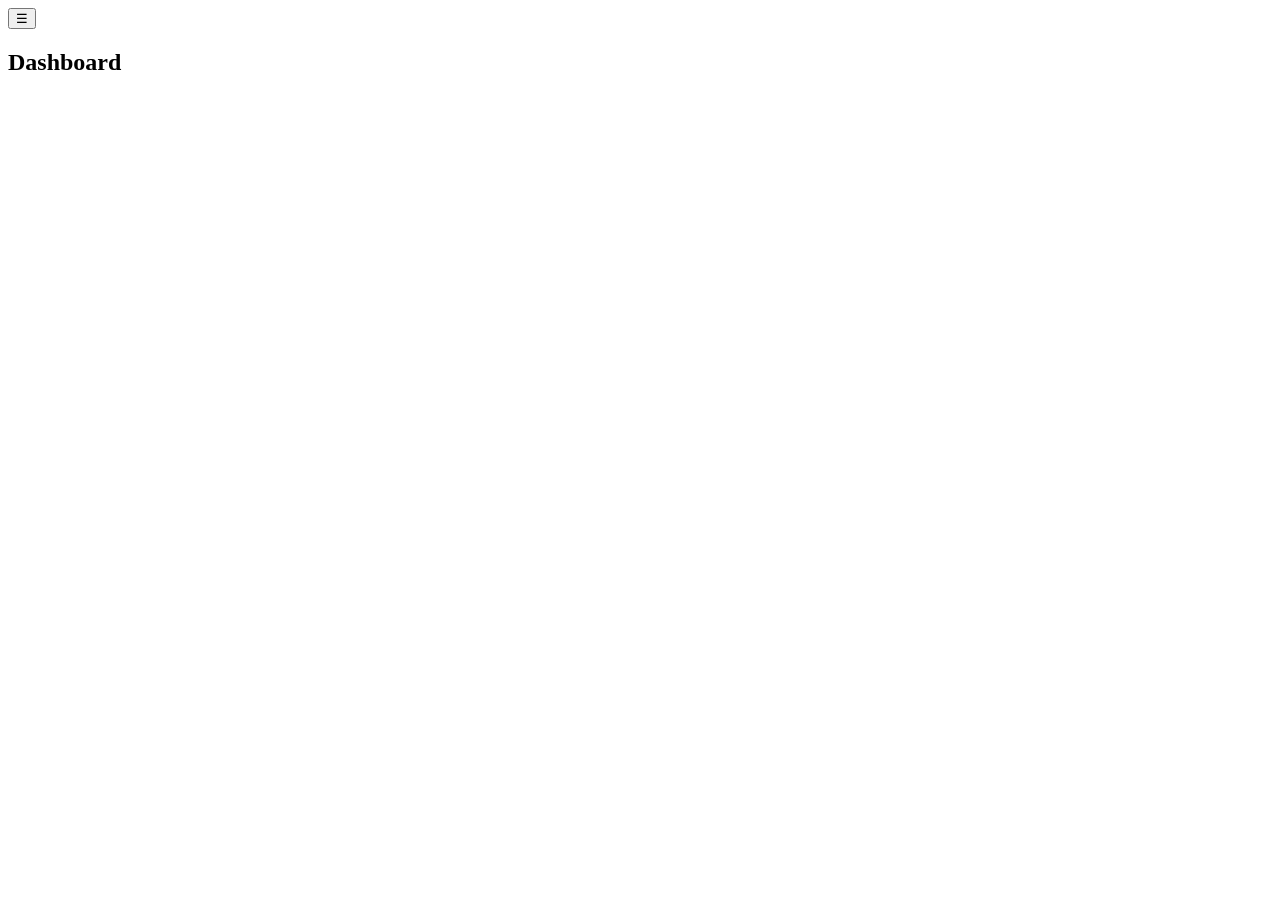
==== cableruns.html @ c73b8990 "Add files via upload" ====
<!DOCTYPE html>
<html lang="en">
<head>
<meta charset="UTF-8">
<meta name="viewport" content="width=device-width, initial-scale=1.0, minimum-scale=0.4, maximum-scale=5.0">
<title>Van Nice Site Manager</title>
<link rel="stylesheet" href="css/styles.css">
</head>
<body>
<div id="screen-app" class="screen active" style="display:flex">
  <div class="sidebar" id="sidebar-container"></div>
  <div class="main">
    <div class="topbar">
      <button class="sidebar-toggle" id="sidebar-toggle-btn" onclick="toggleSidebar()" title="Toggle menu">&#9776;</button>
      <h2 id="view-title">Dashboard</h2>
      <div id="topbar-actions"></div>
    </div>
    <div class="view-area" id="view-area"></div>
  </div>
</div>
<div class="modal-overlay" id="modal-overlay" onclick="closeModal(event)">
  <div class="modal" id="modal-content"></div>
</div>
<div id="rack-port-tooltip"></div>
<div id="toast"></div>
<input type="file" id="import-input" accept=".json" style="display:none" onchange="handleImport(event)">
<script src="js/core.js"></script>
<script src="js/gdrive.js"></script>
<script src="js/layout.js"></script>
<script src="js/cableruns.js"></script>
<script>
  initPage('cableruns');
  renderCableRuns();
</script>
<script src="https://accounts.google.com/gsi/client" async defer></script>
</body>
</html>
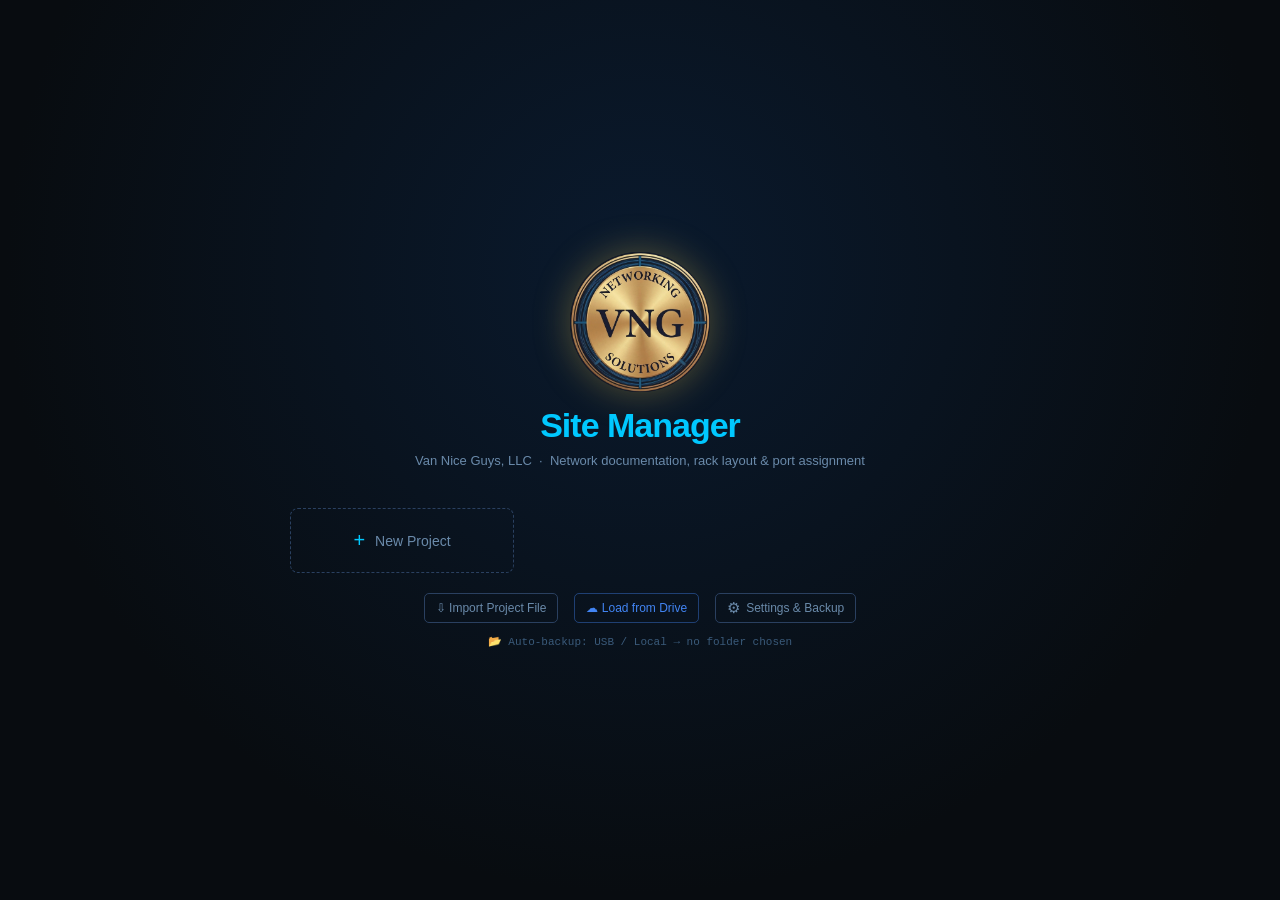
==== commit 78f2770e: "Add files via upload" ====
--- a/cableruns.html
+++ b/cableruns.html
@@ -29,8 +29,10 @@
 <script src="js/layout.js"></script>
 <script src="js/cableruns.js"></script>
 <script>
-  initPage('cableruns');
-  renderCableRuns();
+  (async () => {
+    await initPage('cableruns');
+    renderCableRuns();
+  })();
 </script>
 <script src="https://accounts.google.com/gsi/client" async defer></script>
 </body>
--- a/css/styles.css
+++ b/css/styles.css
@@ -0,0 +1,503 @@
+  :root {
+    --bg: #080c10;
+    --panel: #0e1620;
+    --card: #141e2a;
+    --card2: #1a2636;
+    --border: #1f3044;
+    --border2: #2a4060;
+    --accent: #00c8ff;
+    --accent2: #0088cc;
+    --green: #00e87a;
+    --amber: #ffaa00;
+    --red: #ff4455;
+    --text: #d0e4f8;
+    --text2: #6a8aaa;
+    --text3: #3a5a7a;
+    --font: 'Segoe UI', Tahoma, Geneva, sans-serif;
+    --mono: 'Consolas', 'Courier New', monospace;
+  }
+  * { box-sizing: border-box; margin: 0; padding: 0; }
+  body { background: var(--bg); color: var(--text); font-family: var(--font); font-size: 14px; height: 100vh; overflow: hidden; }
+
+  /* Scrollbar */
+  ::-webkit-scrollbar { width: 6px; height: 6px; }
+  ::-webkit-scrollbar-track { background: var(--panel); }
+  ::-webkit-scrollbar-thumb { background: var(--border2); border-radius: 3px; }
+
+  /* ─── SCREENS ─── */
+  .screen { display: none; height: 100vh; }
+  .screen.active { display: flex; }
+
+  /* ─── PROJECT SCREEN ─── */
+  #screen-projects {
+    flex-direction: column;
+    align-items: center;
+    justify-content: center;
+    background: radial-gradient(ellipse at 50% 30%, #0a1a2e 0%, var(--bg) 70%);
+  }
+  .proj-header { text-align: center; margin-bottom: 40px; }
+  .proj-header .logo { font-family: var(--mono); font-size: 11px; color: var(--accent); letter-spacing: 3px; text-transform: uppercase; margin-bottom: 14px; }
+  .proj-header h1 { font-size: 34px; font-weight: 300; letter-spacing: -1px; color: #fff; }
+  .proj-header h1 span { color: var(--accent); font-weight: 600; }
+  .proj-header p { color: var(--text2); font-size: 13px; margin-top: 8px; }
+  .proj-grid { display: grid; grid-template-columns: repeat(auto-fill, minmax(210px, 1fr)); gap: 14px; width: 700px; max-width: 95vw; margin-bottom: 20px; }
+  .proj-card {
+    background: var(--card);
+    border: 1px solid var(--border);
+    border-radius: 8px;
+    padding: 20px;
+    cursor: pointer;
+    transition: all .18s;
+    position: relative;
+  }
+  .proj-card:hover { border-color: var(--accent); background: var(--card2); transform: translateY(-2px); }
+  .proj-card .pname { font-size: 15px; font-weight: 600; color: #fff; margin-bottom: 6px; white-space: nowrap; overflow: hidden; text-overflow: ellipsis; }
+  .proj-card .pmeta { font-size: 11px; color: var(--text2); font-family: var(--mono); }
+  .proj-card .pmeta span { color: var(--accent); }
+  .proj-card .pdel { position: absolute; top: 10px; right: 10px; background: none; border: none; color: var(--text3); cursor: pointer; font-size: 15px; line-height:1; padding: 2px 5px; border-radius: 3px; }
+  .proj-card .pdel:hover { color: var(--red); background: rgba(255,68,85,.1); }
+  .proj-new {
+    background: transparent;
+    border: 1px dashed var(--border2);
+    border-radius: 8px;
+    padding: 20px;
+    cursor: pointer;
+    transition: all .18s;
+    display: flex; align-items: center; justify-content: center; gap: 10px;
+    color: var(--text2); font-size: 14px;
+  }
+  .proj-new:hover { border-color: var(--accent); color: var(--accent); }
+  .proj-actions { display: flex; gap: 10px; }
+  .btn { display: inline-flex; align-items: center; gap: 7px; padding: 8px 16px; border-radius: 5px; font-size: 13px; font-family: var(--font); cursor: pointer; border: 1px solid transparent; transition: all .15s; }
+  .btn-primary { background: var(--accent2); border-color: var(--accent); color: #fff; }
+  .btn-primary:hover { background: var(--accent); }
+  .btn-ghost { background: transparent; border-color: var(--border2); color: var(--text2); }
+  .btn-ghost:hover { border-color: var(--accent); color: var(--accent); }
+  .btn-danger { background: transparent; border-color: rgba(255,68,85,.4); color: var(--red); }
+  .btn-danger:hover { background: rgba(255,68,85,.1); }
+  .btn-sm { padding: 5px 11px; font-size: 12px; }
+  .btn-icon { padding: 6px 9px; }
+
+  /* ─── MAIN APP ─── */
+  #screen-app { flex-direction: row; }
+  .sidebar {
+    width: 220px; min-width: 220px;
+    background: var(--panel);
+    border-right: 1px solid var(--border);
+    display: flex; flex-direction: column;
+    padding: 0;
+    transition: width .2s ease, min-width .2s ease, opacity .2s ease;
+    overflow: hidden;
+  }
+  .sidebar.collapsed {
+    width: 0; min-width: 0; opacity: 0; border-right: none;
+    pointer-events: none;
+  }
+  /* Hamburger button */
+  .sidebar-toggle {
+    background: none; border: none; cursor: pointer;
+    color: var(--text2); font-size: 18px; line-height: 1;
+    padding: 6px 8px; border-radius: 4px; flex-shrink: 0;
+    transition: color .14s, background .14s;
+  }
+  .sidebar-toggle:hover { color: var(--accent); background: rgba(0,200,255,.08); }
+  .sidebar-top {
+    padding: 16px 16px 12px;
+    border-bottom: 1px solid var(--border);
+  }
+  .sidebar-logo { font-family: var(--mono); font-size: 10px; letter-spacing: 2px; color: var(--accent); text-transform: uppercase; margin-bottom: 4px; }
+  .sidebar-project { font-size: 14px; font-weight: 600; color: #fff; white-space: nowrap; overflow: hidden; text-overflow: ellipsis; }
+  .sidebar-nav { flex: 1; padding: 10px 0; overflow-y: auto; }
+  .nav-section { padding: 6px 16px 4px; font-size: 10px; color: var(--text3); letter-spacing: 1.5px; text-transform: uppercase; font-family: var(--mono); }
+  .nav-item {
+    display: flex; align-items: center; gap: 10px;
+    padding: 9px 16px; cursor: pointer;
+    color: var(--text2); font-size: 13px;
+    transition: all .14s; border-left: 2px solid transparent;
+  }
+  .nav-item:hover { color: var(--text); background: rgba(0,200,255,.04); }
+  .nav-item.active { color: var(--accent); border-left-color: var(--accent); background: rgba(0,200,255,.07); }
+  .nav-item .nav-icon { width: 16px; text-align: center; font-size: 14px; }
+  .sidebar-bottom { padding: 12px 16px; border-top: 1px solid var(--border); display: flex; flex-direction: column; gap: 7px; }
+  .sidebar-bottom .btn { width: 100%; justify-content: center; font-size: 12px; }
+
+  /* ─── MAIN CONTENT ─── */
+  .main { flex: 1; display: flex; flex-direction: column; overflow: hidden; }
+  .topbar {
+    height: 50px; min-height: 50px;
+    background: var(--panel);
+    border-bottom: 1px solid var(--border);
+    display: flex; align-items: center; padding: 0 20px;
+    gap: 12px;
+  }
+  .topbar h2 { font-size: 16px; font-weight: 600; flex: 1; }
+  .view-area { flex: 1; overflow-y: auto; padding: 20px; }
+
+  /* ─── BADGES / TAGS ─── */
+  .badge { display: inline-flex; align-items: center; padding: 2px 8px; border-radius: 10px; font-size: 11px; font-family: var(--mono); }
+  .badge-switch { background: rgba(0,200,255,.12); color: var(--accent); border: 1px solid rgba(0,200,255,.25); }
+  .badge-nonswitch { background: rgba(255,170,0,.12); color: var(--amber); border: 1px solid rgba(255,170,0,.25); }
+  .badge-green { background: rgba(0,232,122,.12); color: var(--green); border: 1px solid rgba(0,232,122,.25); }
+  .badge-gray { background: rgba(106,138,170,.1); color: var(--text2); border: 1px solid var(--border); }
+
+  /* ─── DEVICE LIST VIEW ─── */
+  .toolbar { display: flex; align-items: center; gap: 10px; margin-bottom: 16px; flex-wrap: wrap; }
+  .search-box { display: flex; align-items: center; gap: 8px; background: var(--card); border: 1px solid var(--border); border-radius: 5px; padding: 7px 12px; flex: 1; min-width: 200px; }
+  .search-box input { background: none; border: none; outline: none; color: var(--text); font-size: 13px; width: 100%; font-family: var(--font); }
+  .search-box input::placeholder { color: var(--text3); }
+  .filter-tabs { display: flex; gap: 4px; }
+  .filter-tab { padding: 6px 12px; border-radius: 4px; font-size: 12px; cursor: pointer; border: 1px solid var(--border); background: transparent; color: var(--text2); transition: all .14s; }
+  .filter-tab:hover { border-color: var(--border2); color: var(--text); }
+  .filter-tab.active { background: var(--card2); border-color: var(--accent); color: var(--accent); }
+  .table-wrap { background: var(--card); border: 1px solid var(--border); border-radius: 8px; overflow: hidden; }
+  table { width: 100%; border-collapse: collapse; }
+  th { background: var(--panel); padding: 10px 14px; text-align: left; font-size: 11px; color: var(--text2); font-family: var(--mono); letter-spacing: 0.5px; text-transform: uppercase; border-bottom: 1px solid var(--border); white-space: nowrap; }
+  td { padding: 10px 14px; border-bottom: 1px solid var(--border); font-size: 13px; user-select: text; }
+  tr:last-child td { border-bottom: none; }
+  tr:hover td { background: var(--card2); }
+  td .mono { font-family: var(--mono); font-size: 12px; color: var(--text2); user-select: text; cursor: text; }
+  .td-actions { display: flex; gap: 5px; }
+  /* Sticky device list header */
+  .devices-sticky-header { position: sticky; top: -20px; z-index: 20; background: var(--bg); padding-top: 0; margin-top: -20px; padding-bottom: 8px; }
+  .devices-table-wrap { background: var(--card); border: 1px solid var(--border); border-radius: 8px; overflow: hidden; }
+  .devices-table-wrap thead th { position: sticky; top: 0; z-index: 10; background: var(--panel); }
+  .devices-table-scroll { max-height: calc(100vh - 260px); overflow-y: auto; border: 1px solid var(--border); border-radius: 8px; }
+  .devices-table-scroll thead th { position: sticky; top: 0; z-index: 5; background: var(--panel); }
+
+  /* ─── RACK VIEW ─── */
+  .rack-layout { display: flex; gap: 20px; align-items: flex-start; }
+  .device-pool { width: 220px; min-width: 220px; flex-shrink: 0; }
+  .device-pool h3 { font-size: 12px; color: var(--text2); font-family: var(--mono); letter-spacing: 1px; text-transform: uppercase; margin-bottom: 10px; }
+  .template-panel { margin-top: 14px; padding-top: 12px; border-top: 1px solid var(--border); }
+  .template-panel-hdr { font-size: 10px; color: var(--text3); font-family: var(--mono); text-transform: uppercase; letter-spacing: 1px; margin-bottom: 8px; display: flex; align-items: center; justify-content: space-between; cursor: pointer; user-select: none; }
+  .template-panel-hdr:hover { color: var(--text2); }
+  .template-category { margin-bottom: 8px; }
+  .template-cat-label { font-size: 10px; color: var(--text3); font-family: var(--mono); margin-bottom: 4px; padding-left: 2px; }
+  .template-btn { width: 100%; text-align: left; background: var(--card); border: 1px solid var(--border); border-radius: 5px; color: var(--text2); font-size: 11px; padding: 5px 8px; cursor: pointer; margin-bottom: 3px; transition: all .12s; display: block; }
+  .template-btn:hover { border-color: var(--accent); color: var(--accent); background: rgba(0,200,255,.06); }
+  .pool-device {
+    background: var(--card);
+    border: 1px solid var(--border);
+    border-radius: 5px;
+    padding: 9px 12px;
+    margin-bottom: 7px;
+    cursor: grab;
+    transition: all .14s;
+    user-select: none;
+  }
+  .pool-device:hover { border-color: var(--accent); }
+  .pool-device.dragging { opacity: .4; cursor: grabbing; }
+  .pool-device .dname { font-size: 13px; font-weight: 600; white-space: nowrap; overflow: hidden; text-overflow: ellipsis; }
+  .pool-device .dtype { font-size: 11px; color: var(--text2); font-family: var(--mono); }
+  .rack-area { flex: 1; display: flex; gap: 20px; align-items: flex-start; min-width: 0; }
+  .rack-col  { display: flex; flex-direction: column; gap: 20px; flex: 1; min-width: 0; }
+  .rack-container { background: var(--card); border: 1px solid var(--border); border-radius: 8px; overflow: hidden; width: 100%; }
+  .rack-header { background: var(--panel); padding: 10px 14px; border-bottom: 1px solid var(--border); display: flex; align-items: center; justify-content: space-between; }
+  .rack-header-left h3 { font-size: 14px; font-weight: 600; color: #fff; }
+  .rack-header-left p { font-size: 11px; color: var(--text2); font-family: var(--mono); }
+  .rack-body { padding: 10px; }
+  .rack-unit {
+    display: flex; align-items: center; gap: 8px;
+    margin-bottom: 2px;
+    min-height: 34px;
+  }
+  .rack-u-num { width: 28px; text-align: right; font-family: var(--mono); font-size: 11px; color: var(--text3); flex-shrink: 0; }
+  .rack-slot {
+    flex: 1; min-height: 32px;
+    background: var(--panel);
+    border: 1px dashed var(--border);
+    border-radius: 3px;
+    display: flex; align-items: center;
+    transition: all .14s;
+    position: relative;
+    overflow: visible;
+  }
+  .rack-slot.drag-over { border-color: var(--accent) !important; background: rgba(0,200,255,.1) !important; border-style: solid !important; }
+  .rack-slot.occupied { border-style: solid; border-color: var(--border2); background: var(--card2); }
+  .rack-slot.occupied:hover { border-color: var(--accent); }
+  .rack-slot .slot-label { padding: 0 4px 0 8px; font-size: 12px; font-weight: 600; display: flex; align-items: center; gap: 5px; flex-shrink: 0; min-width: 80px; max-width: 180px; overflow: hidden; }
+  .rack-slot .slot-remove { position: absolute; right: 0; top: 0; bottom: 0; flex-shrink: 0; background: rgba(255,68,85,.15); border: none; border-radius: 0 3px 3px 0; color: var(--red); cursor: pointer; min-width: 26px; font-size: 12px; display: none; align-items: center; justify-content: center; z-index: 3; padding: 0 6px; }
+  .rack-slot.occupied:hover .slot-remove { display: flex; }
+  .rack-slot.occupied:hover { padding-right: 28px; }
+  .rack-slot.rack-dragging-source { opacity: .35; }
+
+  /* ─── PORT HOVER TOOLTIP + CROSS-HIGHLIGHT ─── */
+  #rack-port-tooltip { position: fixed; z-index: 9999; pointer-events: none; background: rgba(10,21,32,0.78); backdrop-filter: blur(6px); -webkit-backdrop-filter: blur(6px); border: 1px solid var(--accent); border-radius: 6px; padding: 7px 11px; font-size: 11px; font-family: var(--mono); color: var(--text); box-shadow: 0 4px 20px #000c; max-width: 240px; line-height: 1.6; display: none; }
+  #rack-port-tooltip .rpt-port { color: var(--text3); font-size: 10px; }
+  #rack-port-tooltip .rpt-name { color: #fff; font-weight: 700; font-size: 12px; }
+  #rack-port-tooltip .rpt-ip { color: var(--accent); }
+  #rack-port-tooltip .rpt-mac { color: var(--text2); }
+  .rack-port-sq.port-hl, .pp-port.port-hl { outline: 2px solid #fff; outline-offset: 2px; z-index: 6; position: relative; filter: brightness(1.4); }
+
+  /* ─── PORT ROWS (2-row layout) ─── */
+  .port-rows-wrap { display: flex; flex-direction: column; gap: 6px; }
+  .port-row { display: flex; gap: 6px; flex-wrap: wrap; }
+  .port-cell-sm {
+    background: var(--card);
+    border: 1px solid var(--border);
+    border-radius: 4px;
+    padding: 6px 8px;
+    cursor: pointer;
+    transition: all .14s;
+    min-width: 80px;
+    flex: 1;
+  }
+  .port-cell-sm:hover { border-color: var(--accent); }
+  .port-cell-sm.assigned { background: rgba(0,232,122,.05); }
+  .port-cell-sm .port-num { font-family: var(--mono); font-size: 10px; color: var(--text3); margin-bottom: 2px; }
+  .port-cell-sm .port-device { font-size: 11px; font-weight: 600; color: var(--text); white-space: nowrap; overflow: hidden; text-overflow: ellipsis; }
+  .port-cell-sm .port-empty { font-size: 11px; color: var(--text3); }
+  .port-vlan-tag { display: inline-block; font-family: var(--mono); font-size: 9px; padding: 1px 4px; border-radius: 2px; margin-top: 2px; }
+
+  /* ─── PORT ASSIGNMENT ─── */
+  .port-layout { display: flex; gap: 20px; align-items: flex-start; }
+  .port-switch-selector { width: 220px; min-width: 220px; }
+  .switch-item { padding: 10px 12px; background: var(--card); border: 1px solid var(--border); border-radius: 5px; cursor: pointer; margin-bottom: 6px; transition: all .14s; }
+  .switch-item:hover, .switch-item.active { border-color: var(--accent); background: var(--card2); }
+  .switch-item .sname { font-size: 13px; font-weight: 600; }
+  .switch-item .smeta { font-size: 11px; color: var(--text2); font-family: var(--mono); }
+  .port-panel { flex: 1; min-width: 0; }
+
+  /* ─── FLOWCHART VIEW ─── */
+  #flowchart-svg { background: var(--card); border-radius: 8px; border: 1px solid var(--border); display: block; }
+  .fc-toolbar { display: flex; gap: 8px; margin-bottom: 12px; flex-wrap: wrap; align-items: center; }
+  .fc-node-edit { background: var(--card2); border: 1px solid var(--border2); border-radius: 8px; padding: 14px; margin-top: 14px; }
+  .fc-node-edit h4 { margin-bottom: 10px; font-size: 13px; color: var(--accent); }
+  .fc-main-layout { display:flex; gap:10px; align-items:flex-start; }
+  .fc-pool-panel { width:200px; flex-shrink:0; border:1px solid var(--border); border-radius:8px; background:var(--card); padding:10px; overflow-y:auto; }
+
+  /* ─── FORMS ─── */
+  .form-row { margin-bottom: 12px; }
+  .form-row label { display: block; font-size: 11px; color: var(--text2); margin-bottom: 5px; text-transform: uppercase; letter-spacing: 0.5px; font-family: var(--mono); }
+  .form-control { width: 100%; background: var(--panel); border: 1px solid var(--border); border-radius: 5px; padding: 8px 12px; color: var(--text); font-size: 13px; font-family: var(--font); outline: none; transition: border-color .15s; }
+  .form-control:focus { border-color: var(--accent); }
+  select.form-control option { background: var(--panel); }
+  .form-row-inline { display: flex; gap: 12px; }
+  .form-row-inline .form-row { flex: 1; }
+
+  /* ─── MODAL ─── */
+  .modal-overlay { display: none; position: fixed; inset: 0; background: rgba(0,0,0,.7); z-index: 100; align-items: center; justify-content: center; }
+  .modal-overlay.open { display: flex; }
+  .modal { background: var(--card); border: 1px solid var(--border2); border-radius: 10px; padding: 24px; width: 460px; max-width: 95vw; max-height: 90vh; overflow-y: auto; box-shadow: 0 20px 60px rgba(0,0,0,.5); }
+  .modal h3 { font-size: 17px; font-weight: 600; color: #fff; margin-bottom: 18px; }
+  .modal-actions { display: flex; justify-content: flex-end; gap: 8px; margin-top: 20px; }
+
+  /* ─── EMPTY STATE ─── */
+  .empty-state { text-align: center; padding: 60px 20px; color: var(--text2); }
+  .empty-state .empty-icon { font-size: 40px; margin-bottom: 14px; opacity: .4; }
+  .empty-state h3 { font-size: 16px; color: var(--text); margin-bottom: 8px; }
+  .empty-state p { font-size: 13px; color: var(--text2); }
+
+  /* ─── STATS ROW ─── */
+  .stats-row { display: flex; gap: 12px; margin-bottom: 20px; flex-wrap: wrap; }
+  .stat-card { background: var(--card); border: 1px solid var(--border); border-radius: 7px; padding: 14px 18px; min-width: 120px; }
+  .stat-card .sv { font-size: 26px; font-weight: 700; color: #fff; font-family: var(--mono); }
+  .stat-card .sl { font-size: 11px; color: var(--text2); margin-top: 2px; text-transform: uppercase; letter-spacing: 0.5px; }
+  .stat-card .sv.accent { color: var(--accent); }
+  .stat-card .sv.green { color: var(--green); }
+  .stat-card .sv.amber { color: var(--amber); }
+
+  /* ─── TOAST ─── */
+  #toast { position: fixed; bottom: 20px; right: 20px; background: var(--card2); border: 1px solid var(--border2); border-radius: 7px; padding: 12px 18px; font-size: 13px; color: var(--text); box-shadow: 0 8px 30px rgba(0,0,0,.4); opacity: 0; transform: translateY(10px); transition: all .25s; pointer-events: none; z-index: 200; }
+  #toast.show { opacity: 1; transform: translateY(0); }
+  #toast.success { border-color: var(--green); }
+  #toast.error { border-color: var(--red); }
+
+  /* ─── CHECKBOXES ─── */
+  input[type=checkbox] { width: 20px; height: 20px; accent-color: var(--accent); cursor: pointer; }
+  th.th-check, td.td-check { width: 44px; padding: 10px 10px 10px 14px; }
+
+  /* ─── BULK ACTION BAR ─── */
+  .bulk-bar {
+    display: flex; align-items: center; gap: 8px; flex-wrap: wrap;
+    background: linear-gradient(90deg, rgba(0,200,255,.08), rgba(0,200,255,.03));
+    border: 1px solid rgba(0,200,255,.25);
+    border-radius: 7px; padding: 9px 14px; margin-bottom: 12px;
+  }
+  .bulk-bar .bulk-count { font-size: 13px; font-weight: 600; color: var(--accent); margin-right: 4px; }
+  .bulk-bar .bulk-sep { color: var(--text3); }
+
+  /* ─── WIDE MODAL ─── */
+  .modal-wide { width: 960px; max-width: 98vw; }
+
+  /* ─── REVIEW TABLE ─── */
+  .review-table-wrap { max-height: 55vh; overflow-y: auto; border: 1px solid var(--border); border-radius: 6px; }
+  .review-table-wrap table { font-size: 12px; }
+  .review-table-wrap th { font-size: 10px; padding: 8px 10px; }
+  .review-table-wrap td { padding: 7px 10px; }
+  .review-row-deselected td { opacity: .35; }
+  .review-row-deselected td:first-child { opacity: 1; }
+  .review-stats { display: flex; gap: 14px; flex-wrap: wrap; margin: 10px 0 4px; font-size: 12px; color: var(--text2); }
+  .review-stats span { color: var(--accent); font-family: var(--mono); font-weight: 600; }
+
+  /* ─── ROW SELECTED ─── */
+  tr.row-selected td { background: rgba(0,200,255,.06) !important; }
+
+  /* ─── SORTABLE HEADERS ─── */
+  th.sortable { cursor: pointer; user-select: none; white-space: nowrap; }
+  th.sortable:hover { color: var(--text); background: rgba(0,200,255,.06); }
+  th.sortable.sort-asc, th.sortable.sort-desc { color: var(--accent); }
+  th.sortable .sort-arrow { display: inline-block; margin-left: 4px; font-size: 10px; opacity: .5; }
+  th.sortable.sort-asc .sort-arrow, th.sortable.sort-desc .sort-arrow { opacity: 1; }
+
+  /* ─── DEVICE TYPE BADGE ─── */
+  .dt-badge { display: inline-flex; align-items: center; gap: 5px; padding: 2px 8px; border-radius: 10px; font-size: 11px; font-family: var(--mono); border: 1px solid rgba(255,255,255,.1); }
+  .dt-dot { width: 8px; height: 8px; border-radius: 50%; flex-shrink: 0; }
+
+  /* ─── RACK PORT SQUARES — 2-row ─── */
+  .rack-port-grid { display: flex; flex-direction: column; gap: 2px; padding: 3px 6px 3px 2px; flex-shrink: 0; }
+  .rack-port-row { display: flex; gap: 2px; }
+  .rack-port-sq { width: 7px; height: 7px; border-radius: 1px; border: 1.5px solid #3a5a7a; background: transparent; flex-shrink: 0; cursor: pointer; transition: all .1s; }
+  .rack-port-sq:hover { transform: scale(1.5); z-index: 5; position: relative; }
+
+  /* ─── PATCH PANEL FACEPLATE ─── */
+  .pp-faceplate { display: flex; flex-direction: column; gap: 3px; padding: 4px 6px; flex: 1; min-width: 0; }
+  .pp-row { display: flex; flex-wrap: nowrap; gap: 3px; }
+  .pp-port { display: flex; flex-direction: column; align-items: center; width: 36px; border-radius: 3px; border: 1px solid #2a4a6a; background: #0d1e2e; cursor: pointer; padding: 2px 2px 3px; transition: border-color .1s, background .1s; flex-shrink: 0; }
+  .pp-port:hover { border-color: var(--accent); background: #0e2235; }
+  .pp-port.pp-assigned { border-color: var(--clr, #00e87a); background: color-mix(in srgb, var(--clr, #00e87a) 12%, #0d1e2e); }
+  .pp-port-num { font-size: 8px; font-family: Consolas,monospace; color: #3a6a9a; line-height: 1; }
+  .pp-port.pp-assigned .pp-port-num { color: var(--clr, #00e87a); }
+  .pp-port-jack { width: 10px; height: 10px; border-radius: 50%; border: 1.5px solid #2a4a6a; background: #060e18; margin: 2px 0; }
+  .pp-port.pp-assigned .pp-port-jack { background: var(--clr,#00e87a); border-color: var(--clr,#00e87a); box-shadow: 0 0 4px var(--clr,#00e87a)88; }
+  .pp-port-label { font-size: 7px; font-family: Consolas,monospace; color: #3a6a9a; white-space: nowrap; overflow: hidden; text-overflow: ellipsis; max-width: 34px; line-height: 1; text-align: center; }
+  .pp-port.pp-assigned .pp-port-label { color: #cce4f8; }
+  .pp-port.pp-labeled { border-color: var(--accent) !important; }
+  .pp-port.pp-labeled .pp-port-jack { border-color: var(--accent); box-shadow: 0 0 5px rgba(0,232,122,0.55); }
+  .pp-port.pp-labeled .pp-port-label { color: var(--accent) !important; font-weight: 700; }
+
+  /* ─── SETTINGS ─── */
+  .settings-section { margin-bottom: 24px; }
+  .settings-section h4 { font-size: 12px; color: var(--text2); font-family: var(--mono); text-transform: uppercase; letter-spacing: 1px; margin-bottom: 12px; border-bottom: 1px solid var(--border); padding-bottom: 8px; }
+  .color-grid { display: grid; grid-template-columns: repeat(auto-fill, minmax(200px, 1fr)); gap: 10px; }
+  .color-item { display: flex; align-items: center; gap: 10px; background: var(--card); border: 1px solid var(--border); border-radius: 6px; padding: 8px 12px; }
+  .color-item label { flex: 1; font-size: 13px; cursor: pointer; }
+  .color-item input[type=color] { width: 32px; height: 28px; padding: 2px; border: 1px solid var(--border2); border-radius: 4px; background: var(--panel); cursor: pointer; }
+
+  /* ─── MAC LOOKUP ─── */
+  .lookup-progress { font-size: 12px; color: var(--text2); font-family: var(--mono); padding: 8px 0; }
+
+  /* ─── PHOTOS ─── */
+  .photo-grid { display: grid; grid-template-columns: repeat(auto-fill, minmax(200px, 1fr)); gap: 14px; padding: 4px 0; }
+  .photo-card { background: var(--card); border: 1px solid var(--border); border-radius: 8px; overflow: hidden; cursor: pointer; transition: all .14s; position: relative; }
+  .photo-card:hover { border-color: var(--accent); transform: translateY(-2px); box-shadow: 0 4px 16px #0008; }
+  .photo-thumb { width: 100%; height: 150px; background-size: cover; background-position: center; background-color: #060d14; }
+  .photo-meta { padding: 8px 10px; }
+  .photo-title { font-size: 12px; font-weight: 600; white-space: nowrap; overflow: hidden; text-overflow: ellipsis; }
+  .photo-date { font-size: 10px; color: var(--text3); font-family: var(--mono); margin-top: 2px; }
+  .photo-del { position: absolute; top: 6px; right: 6px; background: rgba(255,68,85,.8); border: none; border-radius: 4px; color: #fff; cursor: pointer; width: 22px; height: 22px; font-size: 11px; display: none; align-items: center; justify-content: center; }
+  .photo-card:hover .photo-del { display: flex; }
+  .photo-card:hover .photo-move-btn { display: flex !important; }
+  /* Photo folders */
+  .photo-view-wrap { display: flex; gap: 0; height: calc(100vh - 100px); }
+  .photo-folder-sidebar { width: 190px; flex-shrink: 0; border-right: 1px solid var(--border); padding: 10px 8px; overflow-y: auto; display: flex; flex-direction: column; gap: 2px; }
+  .photo-folder-item { display: flex; align-items: center; gap: 7px; padding: 6px 9px; border-radius: 6px; cursor: pointer; font-size: 12px; transition: background .12s; position: relative; }
+  .photo-folder-item:hover { background: var(--card2); }
+  .photo-folder-item.active { background: rgba(0,200,255,.12); color: var(--accent); }
+  .photo-folder-count { margin-left: auto; font-size: 10px; color: var(--text3); font-family: var(--mono); flex-shrink: 0; }
+  .photo-folder-actions { display: flex; gap: 2px; margin-left: 2px; opacity: 0; transition: opacity .1s; }
+  .photo-folder-item:hover .photo-folder-actions { opacity: 1; }
+  .photo-folder-btn { background: none; border: none; cursor: pointer; font-size: 10px; color: var(--text3); padding: 1px 4px; border-radius: 3px; line-height: 1.4; }
+  .photo-folder-btn:hover { color: var(--text); background: rgba(255,255,255,.08); }
+  .photo-grid-area { flex: 1; overflow-y: auto; padding: 14px 16px; }
+  .photo-folder-badge { position: absolute; bottom: 5px; left: 5px; background: rgba(0,0,0,.75); color: var(--accent); font-size: 9px; font-family: var(--mono); padding: 2px 6px; border-radius: 3px; white-space: nowrap; overflow: hidden; text-overflow: ellipsis; max-width: 110px; pointer-events: none; }
+  /* Photo editor */
+  .photo-editor-wrap { display: flex; gap: 14px; height: calc(100vh - 128px); }
+  .photo-editor-canvas { flex: 1; min-width: 0; position: relative; background: #060d14; border: 1px solid var(--border); border-radius: 8px; display: flex; align-items: center; justify-content: center; overflow: hidden; touch-action: none; }
+  .photo-editor-canvas img { max-width: 100%; max-height: 100%; object-fit: contain; display: block; user-select: none; pointer-events: none; }
+  .photo-editor-sidebar { width: 290px; flex-shrink: 0; display: flex; flex-direction: column; gap: 10px; overflow-y: auto; }
+  #photo-pan-layer { position: relative; width: 100%; height: 100%; display: flex; align-items: center; justify-content: center; transform-origin: center center; will-change: transform; }
+  #photo-markers-layer { position: absolute; overflow: visible; pointer-events: none; }
+  @media (max-width: 700px) {
+  body { overflow: auto !important; }
+  /* ── Global layout ── */
+  .view-area { padding: 10px; }
+  .topbar { padding: 0 10px; gap: 8px; }
+  /* ── Tables: allow horizontal scroll ── */
+  .table-wrap { overflow-x: auto; }
+  .devices-table-scroll { max-height: none; overflow-x: auto; }
+  table { min-width: 540px; }
+  /* ── Stats row: 2 per row ── */
+  .stat-card { flex: 1 1 calc(50% - 6px); min-width: 110px; }
+  /* ── Rack view: stack pool above racks ── */
+  .rack-layout { flex-direction: column; }
+  .device-pool { width: 100%; min-width: 0; }
+  /* ── Port assignment: stack switch list above ports ── */
+  .port-layout { flex-direction: column; }
+  .port-switch-selector { width: 100%; min-width: 0; }
+  /* ── Flowchart: pool panel stacks below canvas ── */
+  .fc-main-layout { flex-direction: column; }
+  .fc-pool-panel { width: 100%; max-height: none; }
+  /* ── Photos ── */
+  .photo-editor-wrap { flex-direction: column; height: auto; min-height: 0; }
+  .photo-editor-canvas { height: 56vw; min-height: 220px; max-height: 60vh; flex: none; width: 100%; }
+  .photo-editor-sidebar { width: 100%; max-height: none; }
+  .photo-overlay-box { font-size: 11px; padding: 4px 9px; max-width: 160px; }
+}
+  .photo-overlay-marker { position: absolute; transform-origin: center bottom; cursor: grab; z-index: 10; display: flex; flex-direction: column; align-items: center; pointer-events: all; }
+  .photo-overlay-marker:active { cursor: grabbing; }
+  .photo-overlay-box { border: 2px solid; border-radius: 5px; padding: 3px 7px; font-size: 10px; font-family: var(--mono); font-weight: 700; white-space: nowrap; max-width: 120px; overflow: hidden; text-overflow: ellipsis; backdrop-filter: blur(4px); -webkit-backdrop-filter: blur(4px); box-shadow: 0 2px 10px #000a; }
+  .photo-overlay-dot { width: 8px; height: 8px; border-radius: 50%; margin-top: 3px; border: 1.5px solid rgba(255,255,255,.5); }
+  .photo-assign-slot { background: var(--card); border: 1px solid var(--border); border-radius: 6px; padding: 8px 10px; }
+  .photo-assign-slot-header { display: flex; align-items: center; gap: 6px; margin-bottom: 6px; font-size: 10px; font-family: var(--mono); text-transform: uppercase; letter-spacing: .8px; }
+  .photo-assign-dot { width: 10px; height: 10px; border-radius: 50%; flex-shrink: 0; }
+  .photo-notes-box { background: var(--card); border: 1px solid var(--border); border-radius: 6px; padding: 10px; flex: 1; overflow-y: auto; min-height: 80px; }
+  .photo-notes-item { margin-bottom: 8px; padding-bottom: 8px; border-bottom: 1px solid var(--border); }
+  .photo-notes-item:last-child { margin-bottom: 0; padding-bottom: 0; border-bottom: none; }
+
+  /* ─── GLOBAL SETTINGS / WALKTHROUGH ─── */
+  .gs-code { background: #060d14; border: 1px solid var(--border); border-radius: 6px; padding: 10px 12px; font-family: Consolas,monospace; font-size: 11px; color: #8be0a0; overflow-x: auto; white-space: pre; margin: 8px 0 0; line-height: 1.5; }
+
+  /* ─── PATCH PANEL EDIT PORT DIAGRAM ─── */
+  .pp-edit-grid { display: flex; flex-wrap: wrap; gap: 4px; padding: 10px; background: #060d14; border-radius: 6px; border: 1px solid var(--border); }
+  .pp-edit-port { width: 38px; height: 38px; border-radius: 4px; border: 1.5px solid; display: flex; flex-direction: column; align-items: center; justify-content: center; cursor: pointer; transition: transform .1s, box-shadow .15s; flex-shrink: 0; }
+  .pp-edit-port:hover { transform: scale(1.15); z-index: 2; position: relative; }
+  .pp-edit-num { font-size: 9px; font-family: Consolas,monospace; line-height: 1; }
+  .pp-edit-lbl { font-size: 8px; font-family: Consolas,monospace; line-height: 1; margin-top: 2px; max-width: 34px; overflow: hidden; text-overflow: ellipsis; white-space: nowrap; }
+
+  /* ─── PORT CONNECTION BADGE ─── */
+  .port-conn-badge { font-size: 10px; font-family: var(--mono); color: var(--accent); margin-top: 2px; white-space: nowrap; overflow: hidden; text-overflow: ellipsis; }
+
+  /* ─── STATUS BADGES (Feature 1) ─── */
+  .status-badge { display: inline-flex; align-items: center; gap: 4px; padding: 2px 8px; border-radius: 10px; font-size: 10px; font-family: var(--mono); font-weight: 600; white-space: nowrap; }
+  .status-dot-rack { width: 7px; height: 7px; border-radius: 50%; flex-shrink: 0; position: absolute; top: 3px; right: 3px; z-index: 4; border: 1px solid rgba(0,0,0,.4); }
+  /* ─── ASSET DETAILS COLLAPSIBLE ─── */
+  .asset-section { border: 1px solid var(--border); border-radius: 6px; overflow: hidden; margin-bottom: 12px; }
+  .asset-section-hdr { display: flex; align-items: center; justify-content: space-between; padding: 9px 14px; background: var(--panel); cursor: pointer; user-select: none; font-size: 12px; color: var(--text2); font-family: var(--mono); text-transform: uppercase; letter-spacing: 1px; }
+  .asset-section-hdr:hover { color: var(--text); }
+  .asset-section-body { padding: 14px; display: none; }
+  .asset-section-body.open { display: block; }
+  /* ─── CHECKLIST ─── */
+  .checklist-group { margin-bottom: 20px; }
+  .checklist-group-hdr { font-size: 11px; color: var(--text2); font-family: var(--mono); text-transform: uppercase; letter-spacing: 1px; margin-bottom: 8px; padding-bottom: 6px; border-bottom: 1px solid var(--border); display: flex; justify-content: space-between; }
+  .checklist-item { display: flex; align-items: center; gap: 10px; padding: 8px 12px; background: var(--card); border: 1px solid var(--border); border-radius: 5px; margin-bottom: 5px; transition: all .14s; }
+  .checklist-item:hover { border-color: var(--border2); }
+  .checklist-item.done { opacity: .55; }
+  .checklist-item label { flex: 1; cursor: pointer; font-size: 13px; }
+  .checklist-item.done label { text-decoration: line-through; color: var(--text2); }
+  .progress-bar-wrap { height: 8px; background: var(--panel); border-radius: 4px; overflow: hidden; margin-bottom: 16px; border: 1px solid var(--border); }
+  .progress-bar-fill { height: 100%; background: var(--green); border-radius: 4px; transition: width .3s; }
+  /* ─── VENDOR TABLE ─── */
+  .vendor-table-wrap { overflow-x: auto; }
+  /* ─── TIME LOG ─── */
+  .timer-running { animation: pulse-timer 1s infinite; }
+  @keyframes pulse-timer { 0%,100% { opacity:1; } 50% { opacity:.6; } }
+  /* ─── FIELD MODE ─── */
+  .field-btn { display: flex; flex-direction: column; align-items: center; justify-content: center; gap: 8px; background: var(--card); border: 2px solid var(--border); border-radius: 12px; padding: 24px 16px; cursor: pointer; transition: all .18s; min-height: 100px; flex: 1; }
+  .field-btn:hover { border-color: var(--accent); background: var(--card2); transform: translateY(-2px); }
+  .field-btn .fbi { font-size: 32px; }
+  .field-btn .fbl { font-size: 13px; font-weight: 600; color: var(--text); }
+  /* ─── CABLE RUNS ─── */
+  .cable-type-badge { display: inline-block; padding: 1px 7px; border-radius: 3px; font-size: 11px; font-family: var(--mono); background: var(--card2); border: 1px solid var(--border2); color: var(--text2); }
+  /* ─── SITE MAP ─── */
+  .sitemap-canvas { position: relative; overflow: hidden; background: #060d14; border: 1px solid var(--border); border-radius: 8px; touch-action: none; }
+  .sitemap-canvas.edit-mode { border-color: var(--amber); box-shadow: 0 0 0 2px rgba(255,170,0,.2); }
+  .sitemap-marker { position: absolute; transform: translate(-50%, -100%); cursor: pointer; z-index: 10; display: flex; flex-direction: column; align-items: center; transform-origin: bottom center; }
+  .sitemap-pin { width: 14px; height: 14px; border-radius: 50%; border: 2px solid rgba(255,255,255,.5); box-shadow: 0 2px 8px rgba(0,0,0,.5); }
+  .sitemap-label { font-size: 10px; font-family: var(--mono); background: rgba(0,0,0,.75); color: #fff; padding: 1px 5px; border-radius: 3px; margin-bottom: 2px; white-space: nowrap; }
+  .sm-edit-badge { position: absolute; top: 8px; left: 8px; background: rgba(255,170,0,.9); color: #000; font-size: 10px; font-weight: 700; font-family: var(--mono); padding: 3px 8px; border-radius: 4px; z-index: 20; pointer-events: none; }
+  .sm-drawing-hint { position: absolute; bottom: 44px; left: 50%; transform: translateX(-50%); background: rgba(0,0,0,.8); color: var(--accent); font-size: 11px; font-family: var(--mono); padding: 4px 10px; border-radius: 4px; z-index: 20; pointer-events: none; white-space: nowrap; }
+  /* ─── AMBER TOAST ─── */
+  #toast.warning { border-color: var(--amber); color: var(--amber); }
+  /* ─── TIMER TOPBAR ─── */
+  #active-timer-display { font-family: var(--mono); font-size: 12px; color: var(--amber); background: rgba(255,170,0,.1); border: 1px solid rgba(255,170,0,.3); border-radius: 5px; padding: 3px 10px; cursor: pointer; }
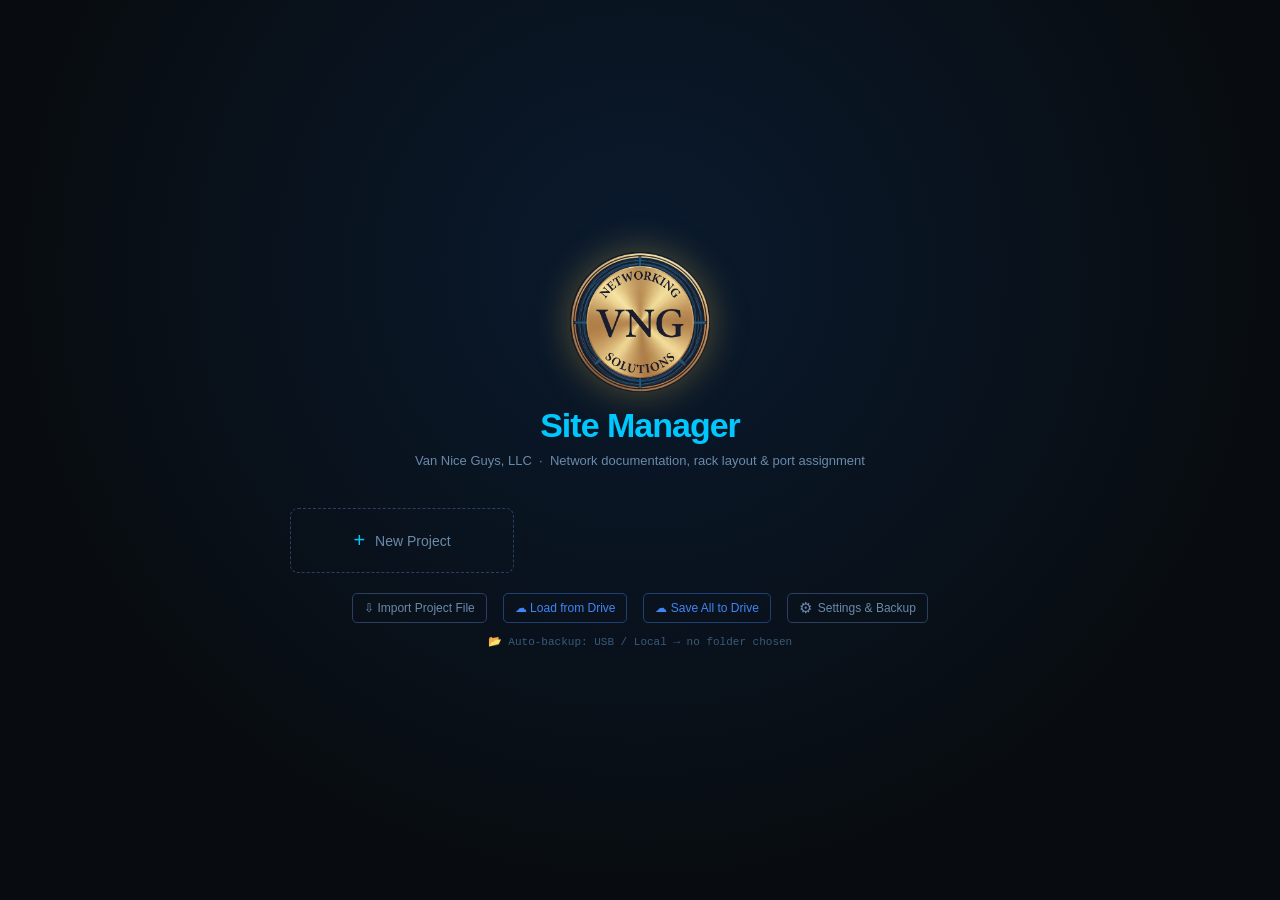
==== commit 9df53379: "Add files via upload" ====
--- a/cableruns.html
+++ b/cableruns.html
@@ -18,7 +18,7 @@
     <div class="view-area" id="view-area"></div>
   </div>
 </div>
-<div class="modal-overlay" id="modal-overlay" onclick="closeModal(event)">
+<div class="modal-overlay" id="modal-overlay">
   <div class="modal" id="modal-content"></div>
 </div>
 <div id="rack-port-tooltip"></div>
